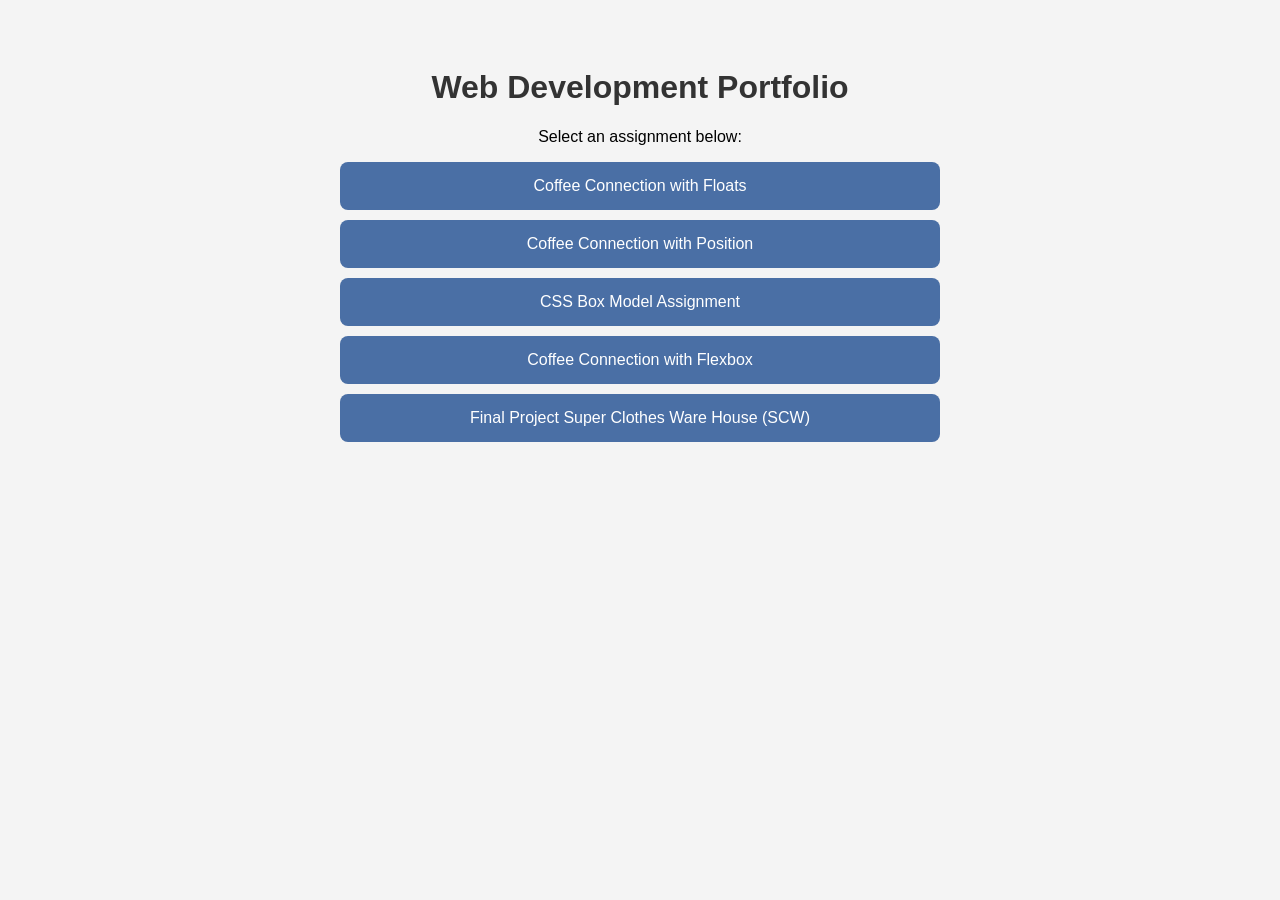
==== index.html @ 4b4aa929 "Initial commit" ====
<!DOCTYPE html>
<html lang="en">
<head>
    <meta charset="UTF-8">
    <meta name="viewport" content="width=device-width, initial-scale=1.0">
    <title>Web Development Portfolio</title>

    <style>
        body{
            font-family: Arial, sans-serif;
            background-color:#f4f4f4;
            text-align:center;
            padding:40px;
        }

        h1{
            color:#333;
        }

        .assignment-list{
            max-width:600px;
            margin:auto;
        }

        .assignment-list a{
            display:block;
            padding:15px;
            margin:10px 0;
            background:#4a6fa5;
            color:white;
            text-decoration:none;
            border-radius:8px;
        }

        .assignment-list a:hover{
            background:#2d4f80;
        }
    </style>
</head>

<body>

    <h1>Web Development Portfolio</h1>

    <p>Select an assignment below:</p>

    <div class="assignment-list">

        <a href="coffee_connection_with_floats/index.html">
            Coffee Connection with Floats
        </a>

        <a href="coffee_connection_with_position/index.html">
            Coffee Connection with Position
        </a>

        <a href="CSS-Box-Model-Assignment/index.html">
            CSS Box Model Assignment
        </a>

        <a href="coffee_connection_with_flexbox_r2/index.html">
            Coffee Connection with Flexbox
        </a>

        <a href="SCW_SuperClothesWarehouse/index.html">
            Final Project Super Clothes Ware House (SCW)
        </a>

    </div>

</body>
</html>
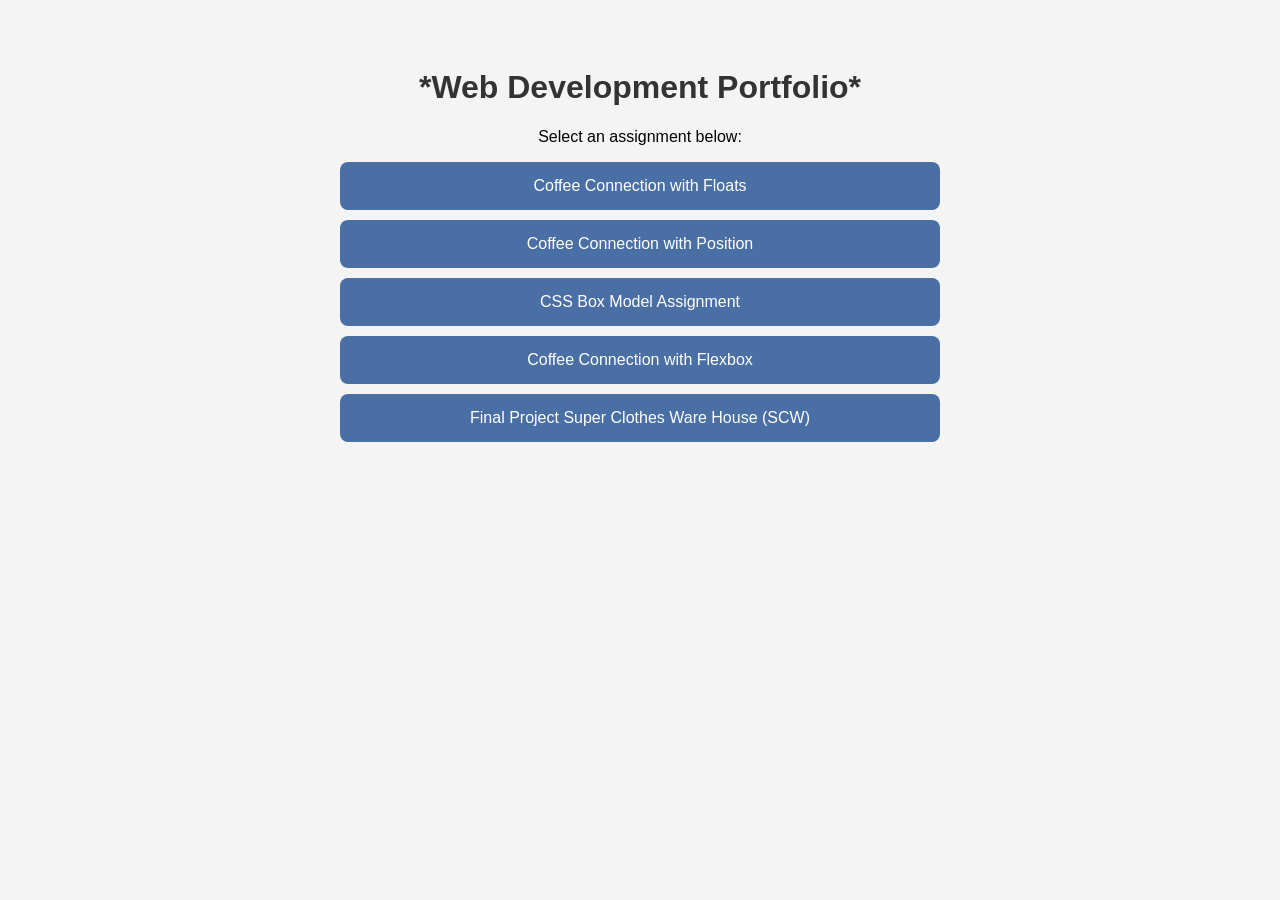
==== commit eca7f1c6: "emphasize portfolio title in index.html" ====
--- a/index.html
+++ b/index.html
@@ -40,7 +40,7 @@
 
 <body>
 
-    <h1>Web Development Portfolio</h1>
+    <h1>*Web Development Portfolio*</h1>
 
     <p>Select an assignment below:</p>
 
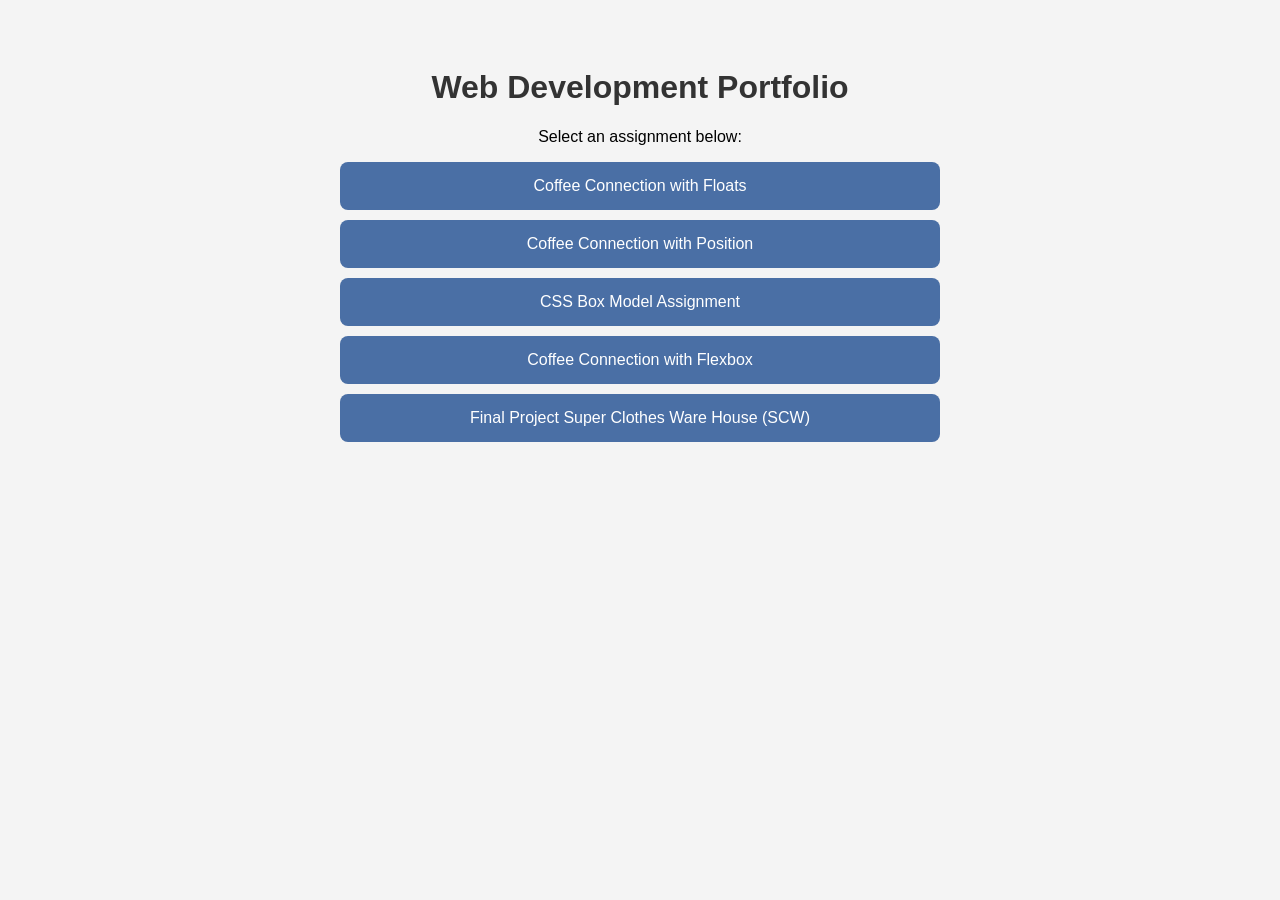
==== commit 20f0502c: "removed emphazes from main file title" ====
--- a/index.html
+++ b/index.html
@@ -40,7 +40,7 @@
 
 <body>
 
-    <h1>*Web Development Portfolio*</h1>
+    <h1>Web Development Portfolio</h1>
 
     <p>Select an assignment below:</p>
 
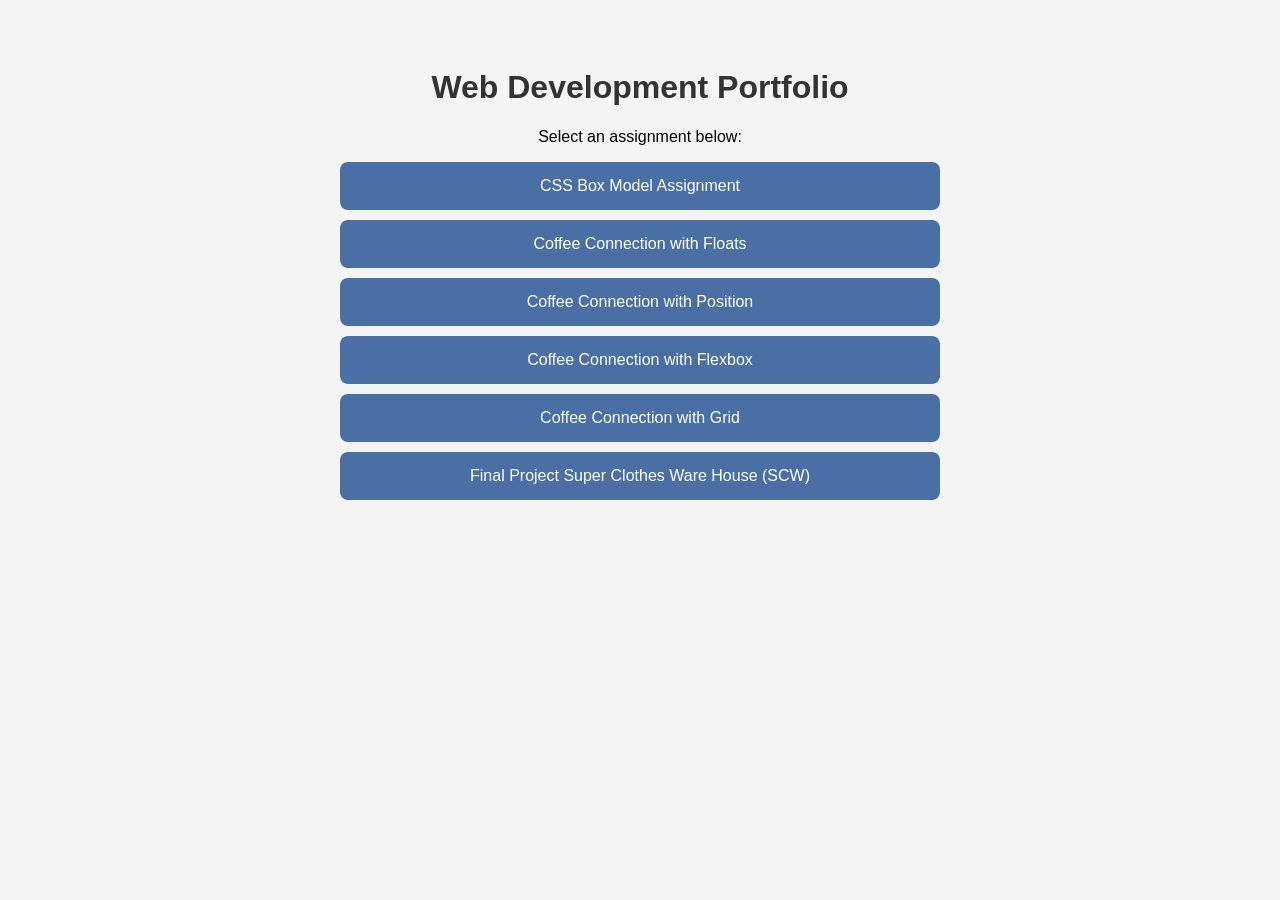
==== commit 43c5b42f: "Updated main index file" ====
--- a/index.html
+++ b/index.html
@@ -46,6 +46,10 @@
 
     <div class="assignment-list">
 
+        <a href="CSS-Box-Model-Assignment/index.html">
+            CSS Box Model Assignment
+        </a>
+
         <a href="coffee_connection_with_floats/index.html">
             Coffee Connection with Floats
         </a>
@@ -54,12 +58,12 @@
             Coffee Connection with Position
         </a>
 
-        <a href="CSS-Box-Model-Assignment/index.html">
-            CSS Box Model Assignment
+        <a href="coffee_connection_with_flexbox_r2/index.html">
+            Coffee Connection with Flexbox
         </a>
 
-        <a href="coffee_connection_with_flexbox_r2/index.html">
-            Coffee Connection with Flexbox
+        <a href="coffee_connection_with_grid_r2/index.html">
+            Coffee Connection with Grid
         </a>
 
         <a href="SCW_SuperClothesWarehouse/index.html">
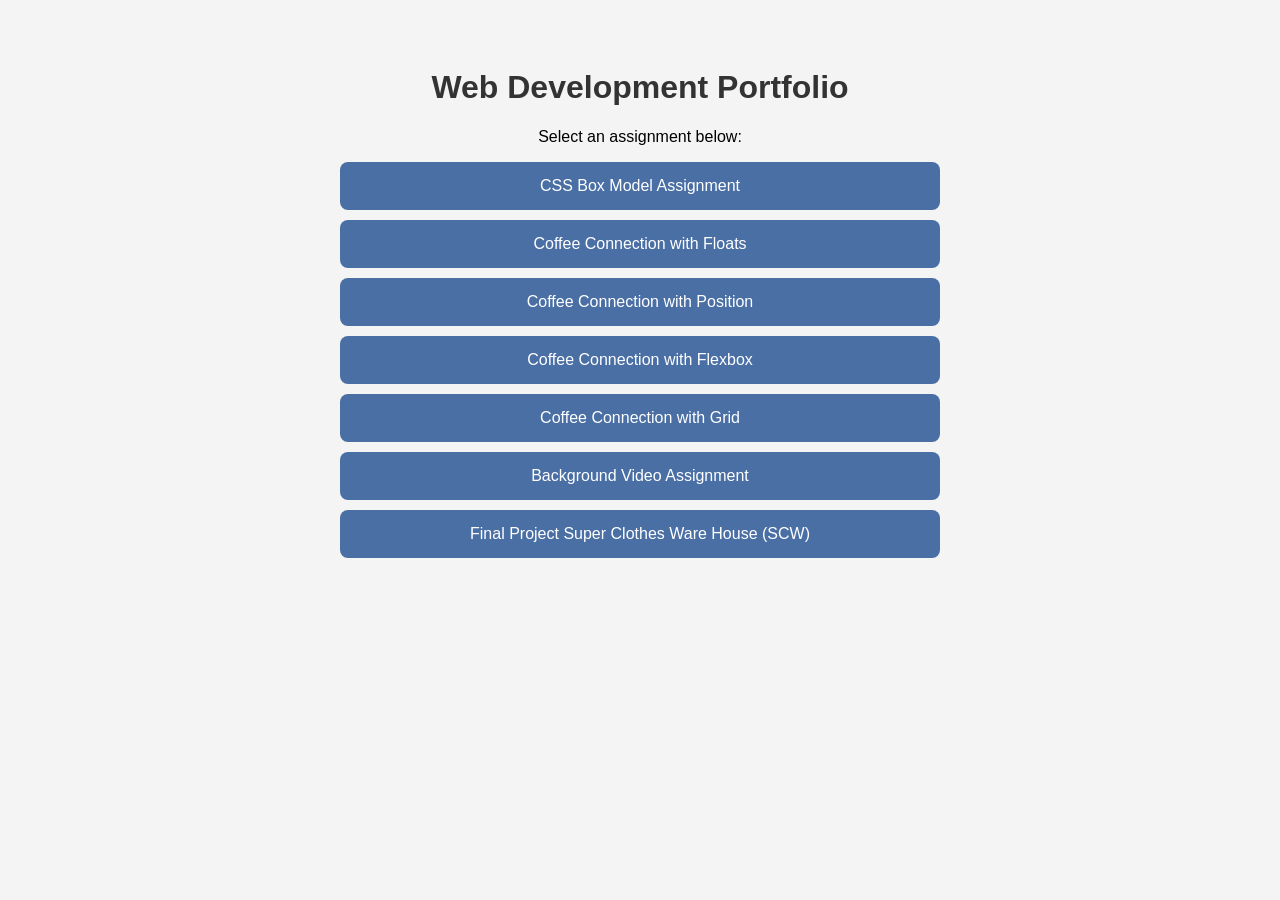
==== commit 6852427f: "Added Background Video Assignment" ====
--- a/index.html
+++ b/index.html
@@ -66,6 +66,10 @@
             Coffee Connection with Grid
         </a>
 
+        <a href="background_video/index.html">
+            Background Video Assignment
+        </a>
+
         <a href="SCW_SuperClothesWarehouse/index.html">
             Final Project Super Clothes Ware House (SCW)
         </a>
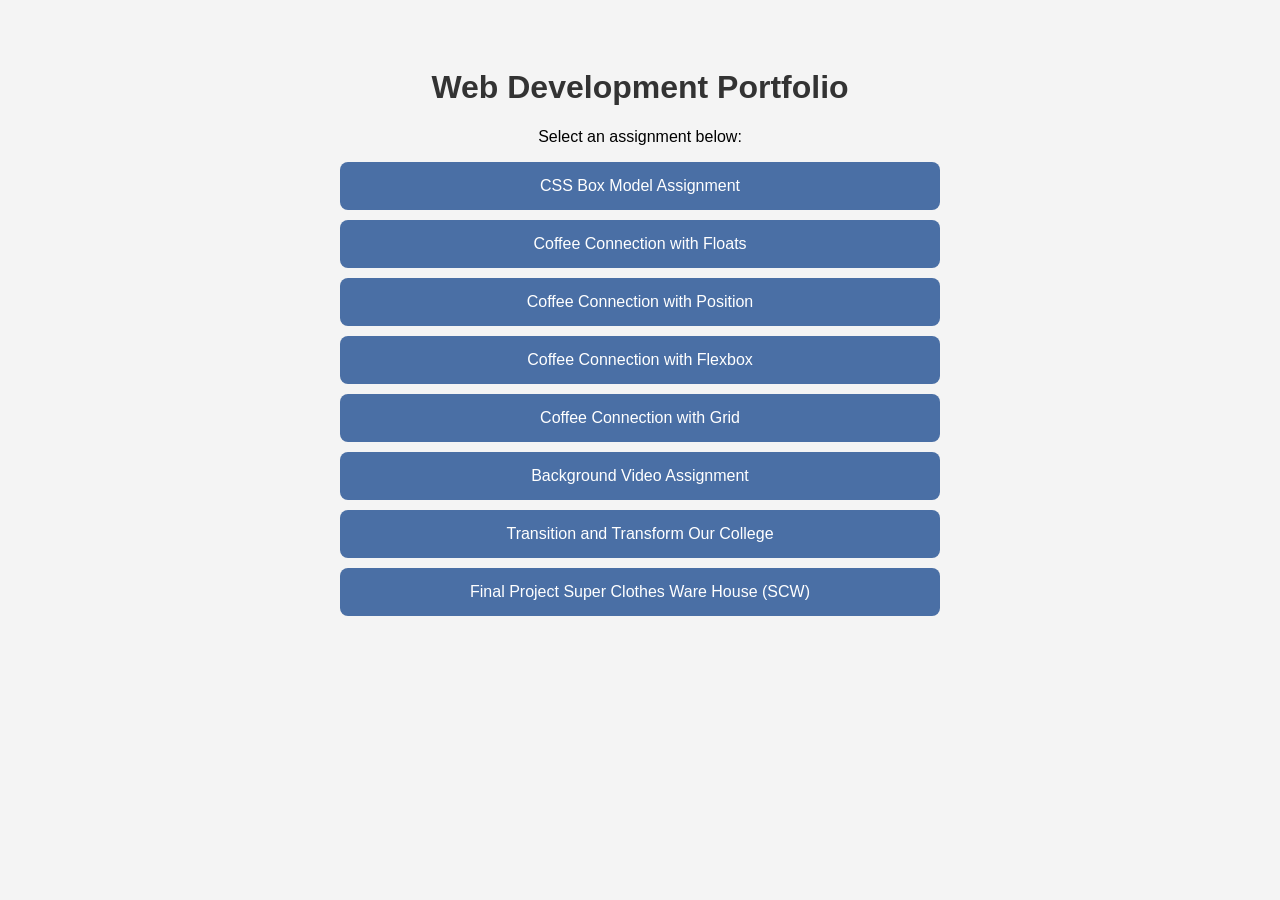
==== commit fbbfe08c: "Added Transition & Transform Assignment" ====
--- a/index.html
+++ b/index.html
@@ -70,6 +70,10 @@
             Background Video Assignment
         </a>
 
+        <a href="transition_and_transform/index.html">
+            Transition and Transform Our College
+        </a>
+
         <a href="SCW_SuperClothesWarehouse/index.html">
             Final Project Super Clothes Ware House (SCW)
         </a>
